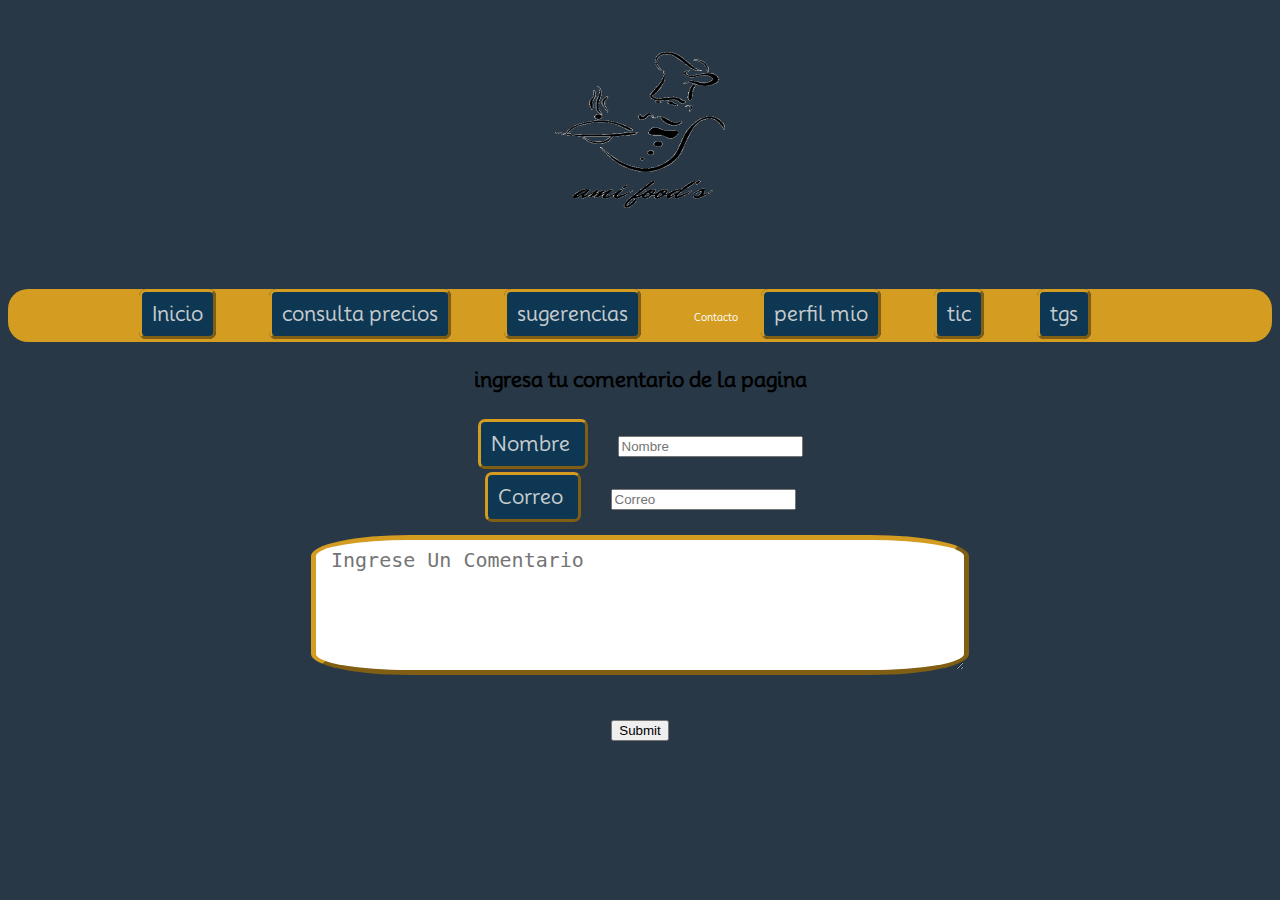
==== comentarios.html @ 68312903 "the code" ====
<!DOCTYPE html>
<html lang="en">
<head>
    <title>AmiFood'S</title>
    <link rel="stylesheet" href="style/style.css">
    <link href="https://fonts.googleapis.com/css2?family=Mooli&display=swap" rel="stylesheet">
</head>
<body class="tamañoajustale">

    <div class="menu container" >
        <center>
            <img src="img/amifood.png" height="250" width="370" class="logo">   
        </center>
    </div>


    <center>
    <nav class="navbar" class="ppp">
        <ul>
            <li><a href="index.html" class="barra">Inicio</a></li>
            <li><a href="consulp.html" class="barra">consulta precios</a></li>
            <li><a href="comentarios.html" class="barra">sugerencias</a></li>
            <li><a href="contactos.html" clasces="barra">Contacto</a></li>
            <li><a href="perfilpersonal.html" class="barra">perfil mio</a></li>
            <li><a href="tic.html" class="barra">tic</a></li>
            <li><a href="tsg.html" class="barra">tgs</a></li>
        </ul>
    </nav>

    <center><h1>ingresa tu comentario de la pagina</h1></center>
    <form action="https://formsubmit.co/amifooduni@gmail.com" method="POST">
        <label for="Nombre" class="com"> Nombre </label>
         <input type="text" id="Nombre" name="Nombre" placeholder="Nombre">
        <br> 
         <label for="Correo"class="com"> Correo </label>
        <input type="email" id="Correo" name="Correo" placeholder="Correo">
        <br> 
        <label for="Comentario"></label>
        <textarea   cols="50" rows="10" id="Comentario" name="Comentario" placeholder="Ingrese Un Comentario" ></textarea>
        <br>
        <input type="submit">        
    </form>
    
</body>
</html>
---- style/style.css ----
.til{
    color:#646668;
    line-height: 100px;
    font-size:4em ;
    font-family: 'Mooli';
    background-color:  rgba(9, 30, 58, 0.973);
    border: 10px outset #d49c21 ;
    margin: 20px;
    padding-left: 50px;
}

body{
    background-color: #283847;
}
.popular-content{
    color: #7a7c7e;
    font-size: 2em;
    background-color: #0d3753;
    border: 6px outset #d49c21  ;
    border-radius: 7px;
    margin-right: 30px;
    padding: 10px;
}
.restaurant{
    color: #c6cbce;
    font-family: 'Mooli';
    background-color:  #0d3753;
    border: 10px outset #d49c21 ;
    border-radius: 10px;
    margin: 20px;
    padding-left: 50px;
    line-height: 50px;
    font-size:2em ;
}
.tamañoajustale {
    font-size: 10px;
    font-family: 'Mooli';
    line-height: 50px;
 
}
.com{
    color: #c6cbce;
    font-size: 2em;
    background-color: #0d3753;
    border: 3px outset #d49c21 ;
    border-radius: 7px;
    margin-right: 30px;
    padding: 10px;
}

.tex{
    font-size: 1.5em;
}
.barra{
    color: #c6cbce;
    font-size: 2em;
    background-color: #0d3753;
    border: 3px outset #d49c21  ;
    border-radius: 7px;
    margin-right: 30px;
    padding: 10px;
}
.btn1{
    color: #c6cbce;
    font-family: 'Mooli';
    background-color: #0d3753;
    border: 10px outset  #d49c21  ;
    border-radius: 10%;
    margin: 20px;
    padding: 15px;
    line-height: 50px;
    font-size:2em ;
}
#Comentario{
    border: 5px outset  #d49c21     ;
    border-radius: 15%;
    margin: 10px;
    padding: 15px;
    line-height: 10px;
    font-size:2em ;
}




nav {
    background-color:#d49c21;
    border-radius: 20px; 
}

nav ul {
    list-style: none;
    padding: 0;
}

nav li {
    display: inline;
    margin-right: 20px; 
}

nav a {
    text-decoration: none;
    color: white; 
}


@import url('https://fonts.googleapis.com/css2?family=Lato&display=swap');

.tarjeta {
    width: 240px;
    text-align: center;
    padding: 20px;
    border-radius: 10px;
    border: 1px solid #dda62e;
    box-shadow: 0 4px 8px 0 rgba(0, 0, 0, 0.2);
    background-color: #0d3753;
}

.locales .tarjeta {
    display: inline-block;
    margin-right: 4px; /* Agrega margen derecho entre las tarjetas si es necesario */
}

.locales{
    text-align: center;
}

.nombre{
    background-color:#d49c21 ;
    border-radius: 10px;
    font-size: 1.5rem;
    margin-top: 10px;
    font-family: 'Playfair Display', serif;
}

.direccion {
    color: #c6cbce;
    font-family: 'Playfair Display', serif;
    font-size: 1rem; 
}


.restaurant{
    text-align: center;
}
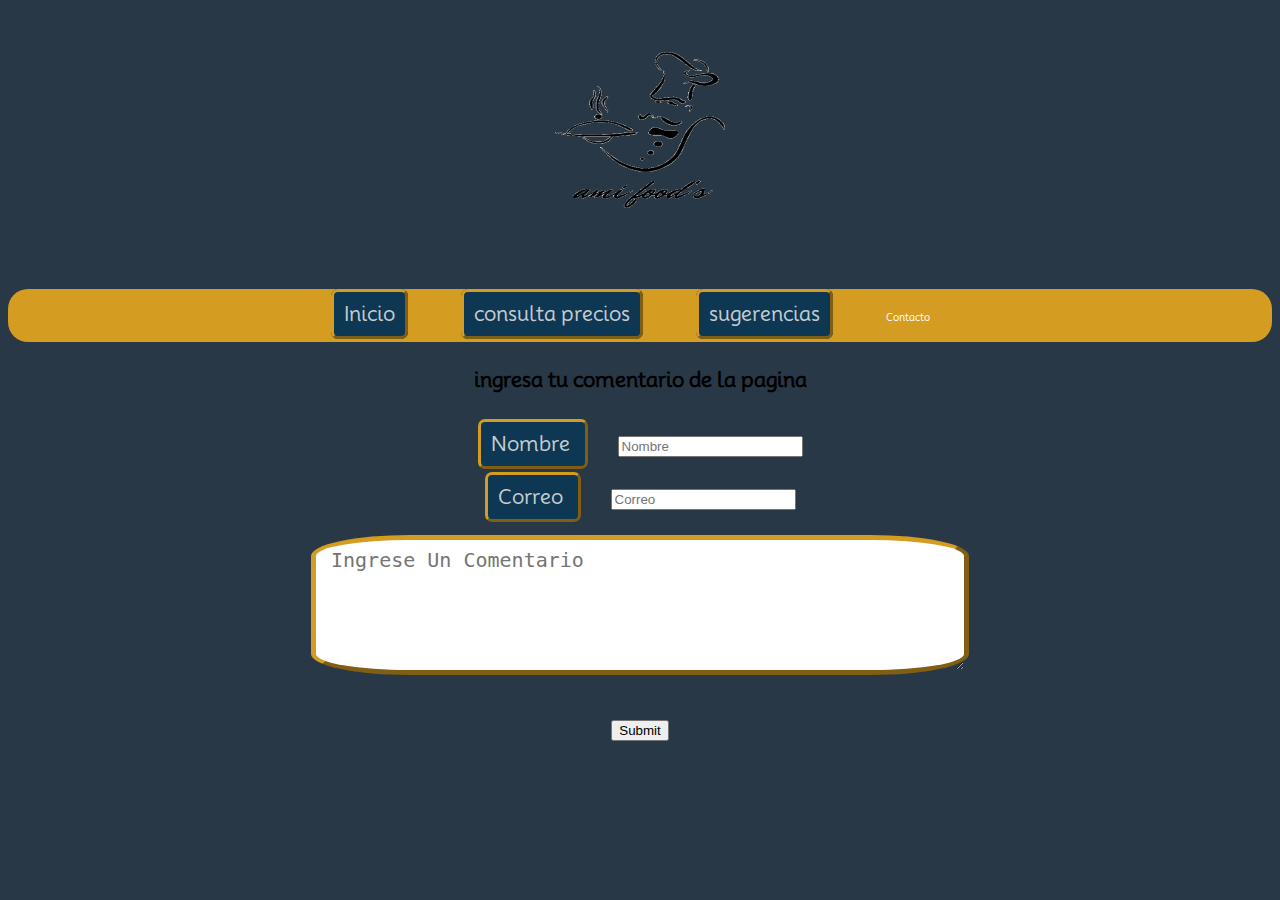
==== commit bf96632a: "the code" ====
--- a/comentarios.html
+++ b/comentarios.html
@@ -21,9 +21,6 @@
             <li><a href="consulp.html" class="barra">consulta precios</a></li>
             <li><a href="comentarios.html" class="barra">sugerencias</a></li>
             <li><a href="contactos.html" clasces="barra">Contacto</a></li>
-            <li><a href="perfilpersonal.html" class="barra">perfil mio</a></li>
-            <li><a href="tic.html" class="barra">tic</a></li>
-            <li><a href="tsg.html" class="barra">tgs</a></li>
         </ul>
     </nav>
 
